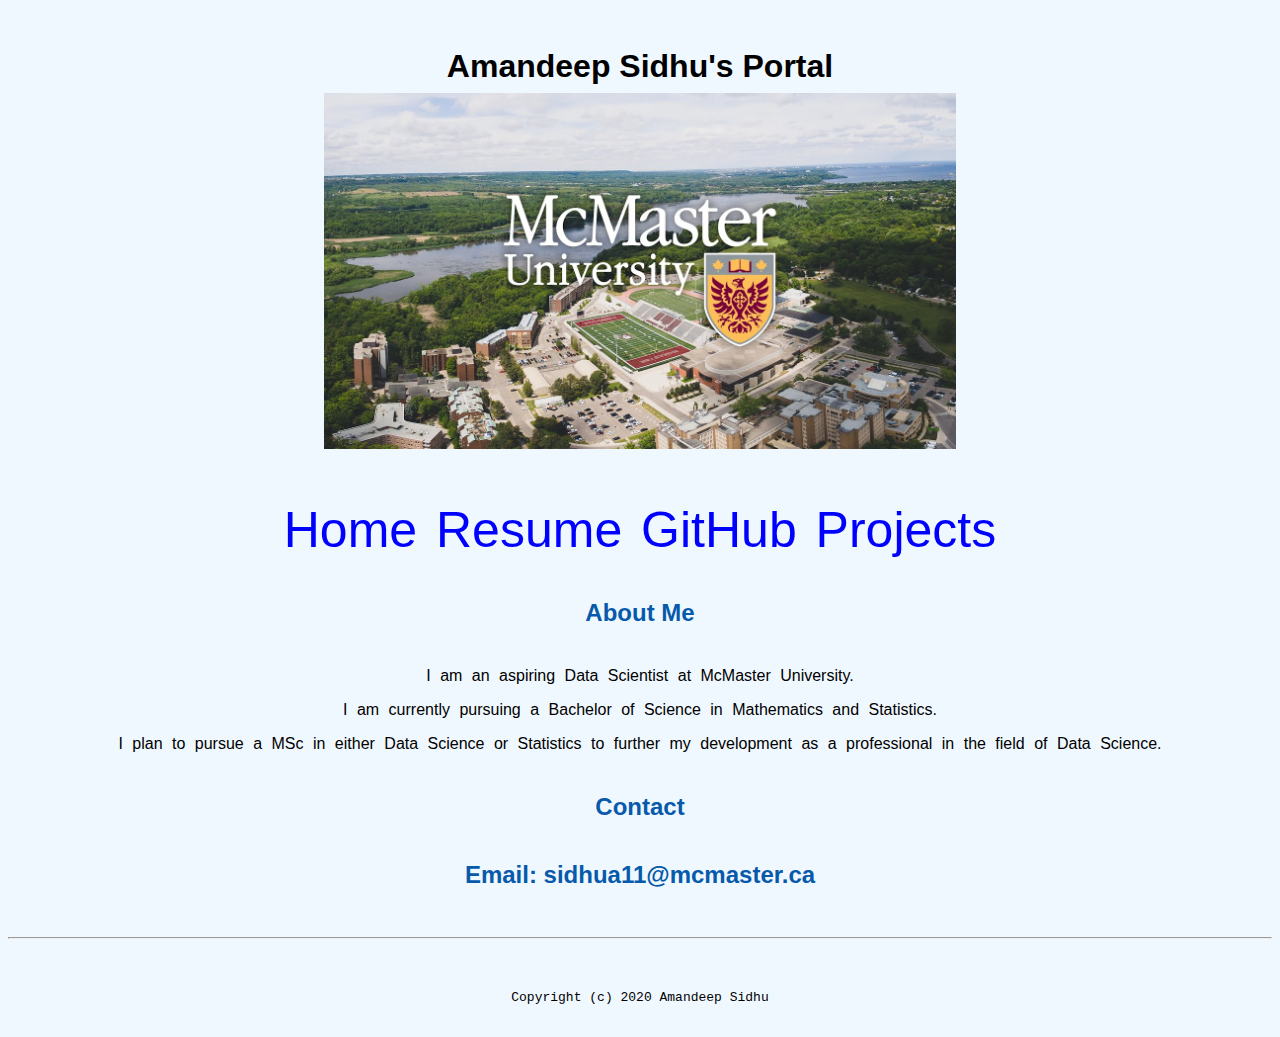
==== index.html @ 2113f32f "Update index.html" ====
<!doctype html>

<!-- this is a comment for human! -->

<html lang="en">

  <header>
    <title>Amandeep Sidhu's Portal</title>                                                                                   
    <link rel="stylesheet" href="css/master.css">
    <link rel="FaviconIcon" href="favicon.ico" type="image/x-icon">
    <link rel="shortcut" href="favicon.ico" type="image/x-icon">
    <meta name="viewport" content="widht=device-width, initial-scale=1, shrink-to-fit=no">
    <meta name="name" content="Amandeep Sidhu's Portal">
    <meta name="robots" content="noindex, nofollow">
  </header>
  <body>
    <h1>Amandeep Sidhu's Portal</h1>
    <img src="images/maxresdefault.jpg" width="50%" alt="banner">   
    <h1></h1>
    <p class="link"> <a href="index.html"> Home  </a>    <a href="resume.html"> Resume  </a>    <a href="https://github.com/sidhua11"> GitHub  </a>    <a href="projects.html"> Projects  </a> </p>
    <h2>About Me</h2>
    <p>I am an aspiring Data Scientist at McMaster University.</p>
    <p>I am currently pursuing a Bachelor of Science in Mathematics and Statistics.</p>
    <p>I plan to pursue a MSc in either Data Science or Statistics to further my development as a professional in the field of Data Science.</p>
    <h2>Contact</h2>
    <h2>Email: sidhua11@mcmaster.ca</h2>
  </body>

  <footer>
    <hr>
    <code>Copyright (c) 2020 Amandeep Sidhu</code>
  </footer>

</html>
---- css/master.css ----
/* Cascading stylesheet for the website */

/* Text inside these asterisks and slashes are comments for human */
  p {
  word-spacing: 5px;
  }
  
  p.link {
  word-spacing: 5px;
  }
  

  a {
    color: blue; /* set the text color to blue here */
    text-decoration: none; /* This means we do not want hyperlinks to be underlined */
    font-size: 50px;
  }

  a:hover {
    color: red; /* set the text color to red here */
    text-decoration: none; /* This means we do not want hyperlinks to be underlined */
    font-size: 50px;
  }

  body {
    background-color: AliceBlue; /* set the background color here */
    color: black; /* set the text color to black here */
    font-family: Arial, Helvetica, sans-serif; /* set the font here */
    text-align: center; /* set the text alignment here */
   }

  footer {
    margin-top: 2rem;
    margin-bottom: 2rem;
  }

  h1 {
    margin-bottom: 0.5rem;
    margin-top: 3rem;
   }

  h2 {
    color: #075AAB; /* set the text color of to #075AAB here */
    /* set both the bottom margin and top margin to 2.5rem here */
    margin-bottom: 2.5rem;
    margin-top: 2.5rem;
   }

  h3 {
    margin-bottom: 0;
    margin-top: 2rem;
  }

  h4 {
    margin-bottom: 1rem;
    margin-top: 0.5rem;
  }

  h5 {
    margin-top: 0.5rem;
  }

  hr {
    margin-bottom: 3rem;
    margin-top: 3rem;
  }

  /* this controls how the bullet points in the resume page looks */
  ul {
    display: table;
    margin: 0 auto;
    text-align: left;
  }
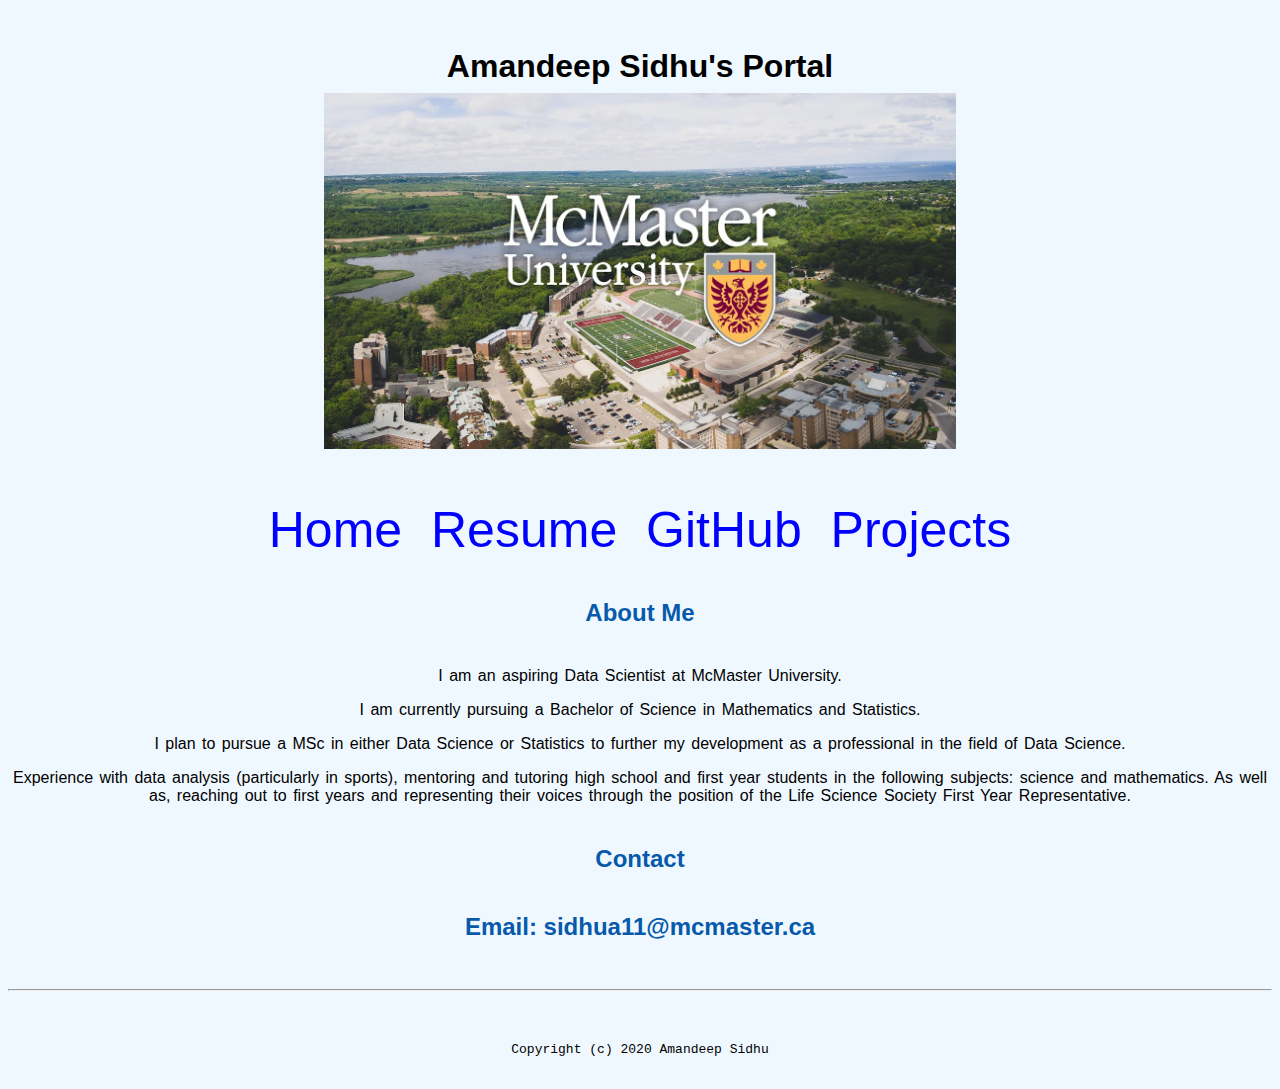
==== commit 789aedc9: "Update index.html" ====
--- a/index.html
+++ b/index.html
@@ -22,6 +22,7 @@
     <p>I am an aspiring Data Scientist at McMaster University.</p>
     <p>I am currently pursuing a Bachelor of Science in Mathematics and Statistics.</p>
     <p>I plan to pursue a MSc in either Data Science or Statistics to further my development as a professional in the field of Data Science.</p>
+    <p> Experience with data analysis (particularly in sports), mentoring and tutoring high school and first year students in the following subjects: science and mathematics. As well as, reaching out to first years and representing their voices through the position of the Life Science Society First Year Representative.</p>
     <h2>Contact</h2>
     <h2>Email: sidhua11@mcmaster.ca</h2>
   </body>
--- a/css/master.css
+++ b/css/master.css
@@ -2,11 +2,11 @@
 
 /* Text inside these asterisks and slashes are comments for human */
   p {
-  word-spacing: 5px;
+  word-spacing: 2px;
   }
   
   p.link {
-  word-spacing: 5px;
+  word-spacing: 15px;
   }
   
 
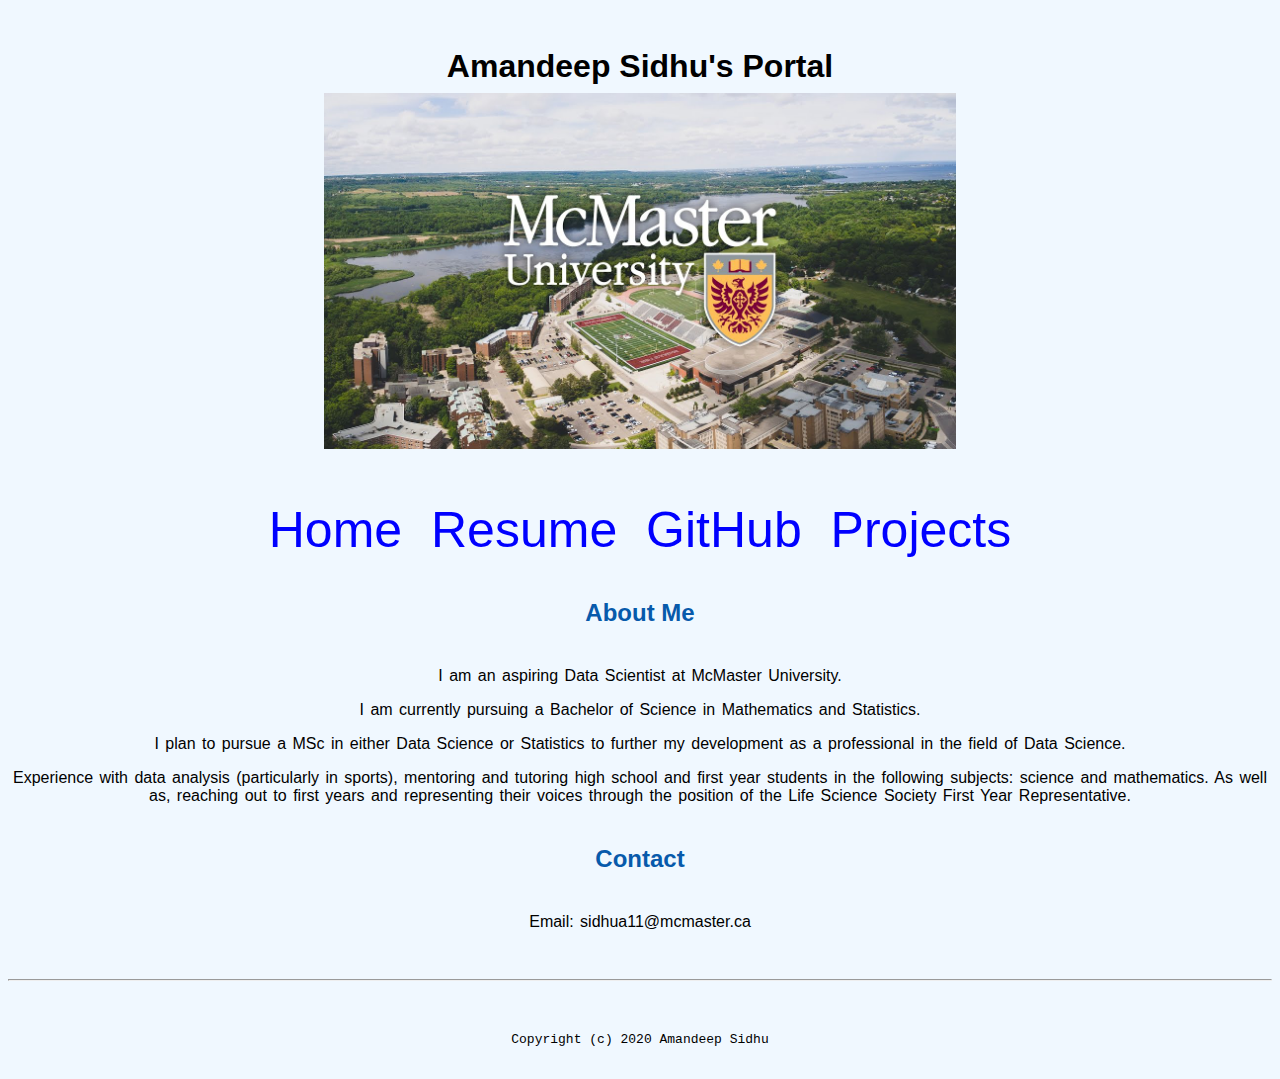
==== commit 0ff8ad30: "Update index.html" ====
--- a/index.html
+++ b/index.html
@@ -24,7 +24,7 @@
     <p>I plan to pursue a MSc in either Data Science or Statistics to further my development as a professional in the field of Data Science.</p>
     <p> Experience with data analysis (particularly in sports), mentoring and tutoring high school and first year students in the following subjects: science and mathematics. As well as, reaching out to first years and representing their voices through the position of the Life Science Society First Year Representative.</p>
     <h2>Contact</h2>
-    <h2>Email: sidhua11@mcmaster.ca</h2>
+    <p>Email: sidhua11@mcmaster.ca</p>
   </body>
 
   <footer>
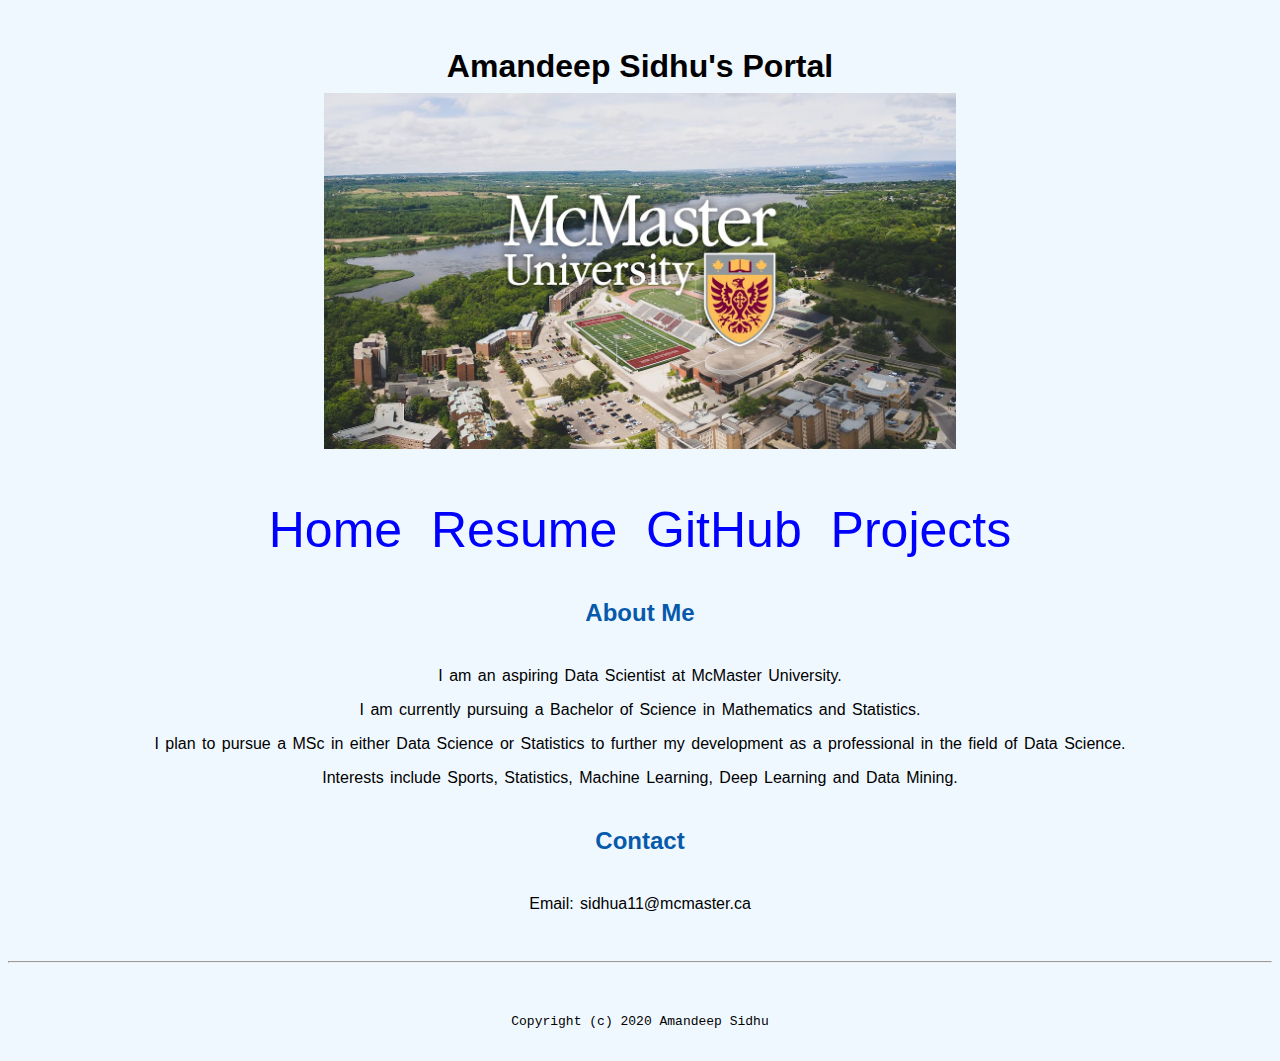
==== commit c1fdbf43: "Update index.html" ====
--- a/index.html
+++ b/index.html
@@ -22,7 +22,7 @@
     <p>I am an aspiring Data Scientist at McMaster University.</p>
     <p>I am currently pursuing a Bachelor of Science in Mathematics and Statistics.</p>
     <p>I plan to pursue a MSc in either Data Science or Statistics to further my development as a professional in the field of Data Science.</p>
-    <p> Experience with data analysis (particularly in sports), mentoring and tutoring high school and first year students in the following subjects: science and mathematics. As well as, reaching out to first years and representing their voices through the position of the Life Science Society First Year Representative.</p>
+    <p>Interests include Sports, Statistics, Machine Learning, Deep Learning and Data Mining.</p>
     <h2>Contact</h2>
     <p>Email: sidhua11@mcmaster.ca</p>
   </body>
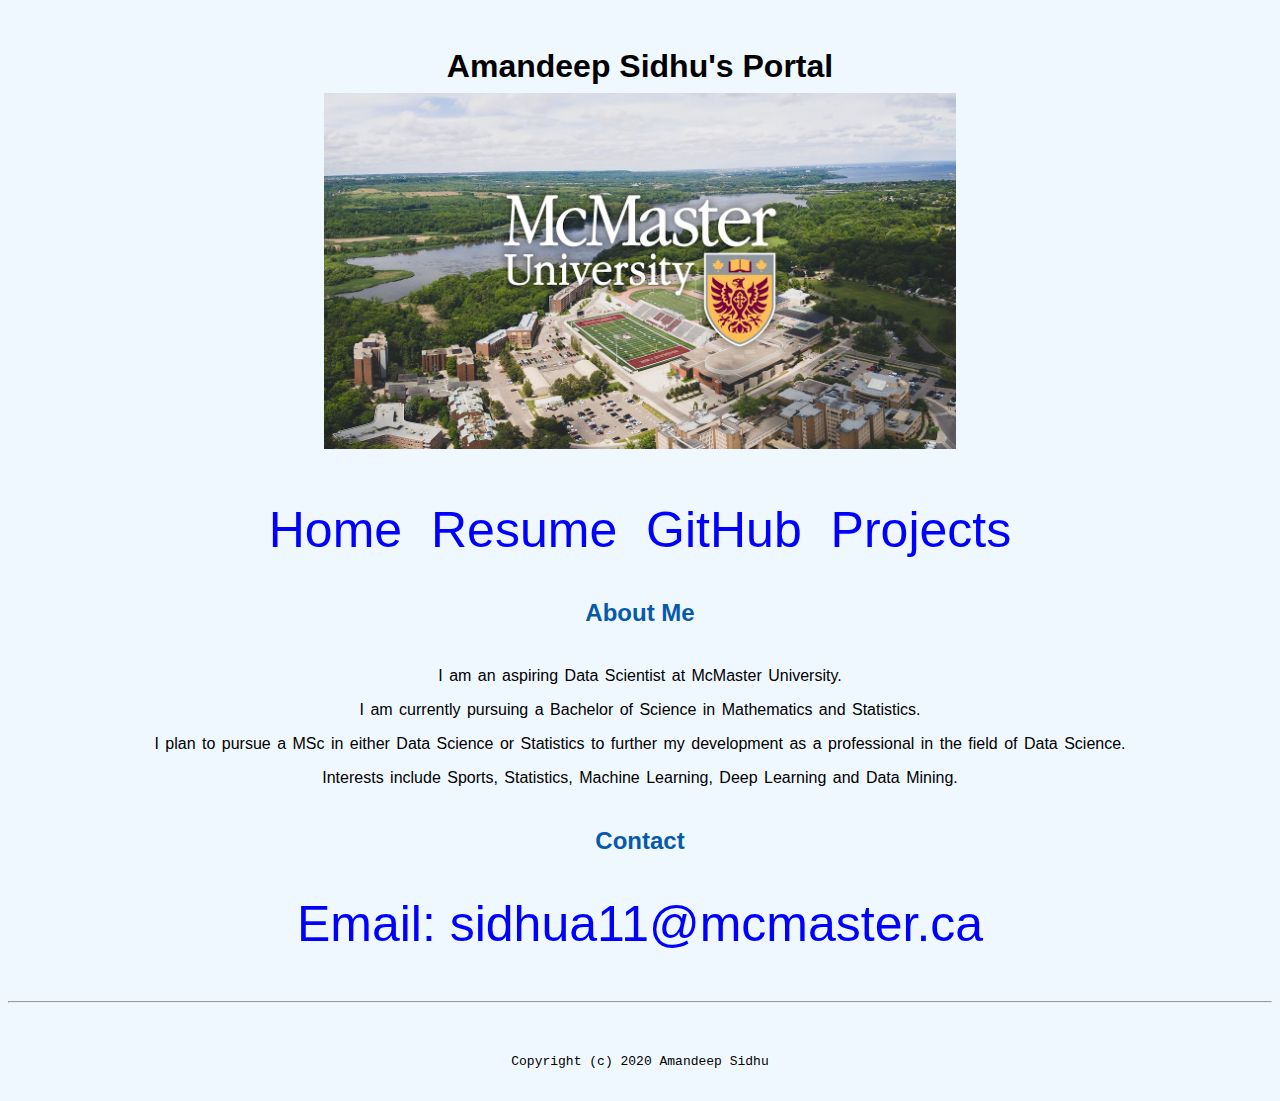
==== commit 291869d1: "Update index.html" ====
--- a/index.html
+++ b/index.html
@@ -24,7 +24,7 @@
     <p>I plan to pursue a MSc in either Data Science or Statistics to further my development as a professional in the field of Data Science.</p>
     <p>Interests include Sports, Statistics, Machine Learning, Deep Learning and Data Mining.</p>
     <h2>Contact</h2>
-    <p>Email: sidhua11@mcmaster.ca</p>
+    <a class="email" href="mailto:sidhua11@mcmaster.ca">Email: sidhua11@mcmaster.ca</a>
   </body>
 
   <footer>
--- a/css/master.css
+++ b/css/master.css
@@ -14,6 +14,10 @@
     color: blue; /* set the text color to blue here */
     text-decoration: none; /* This means we do not want hyperlinks to be underlined */
     font-size: 50px;
+  }
+  a.email {
+    color: blue; /* set the text color to blue here */
+    text-decoration: none; /* This means we do not want hyperlinks to be underlined */
   }
 
   a:hover {
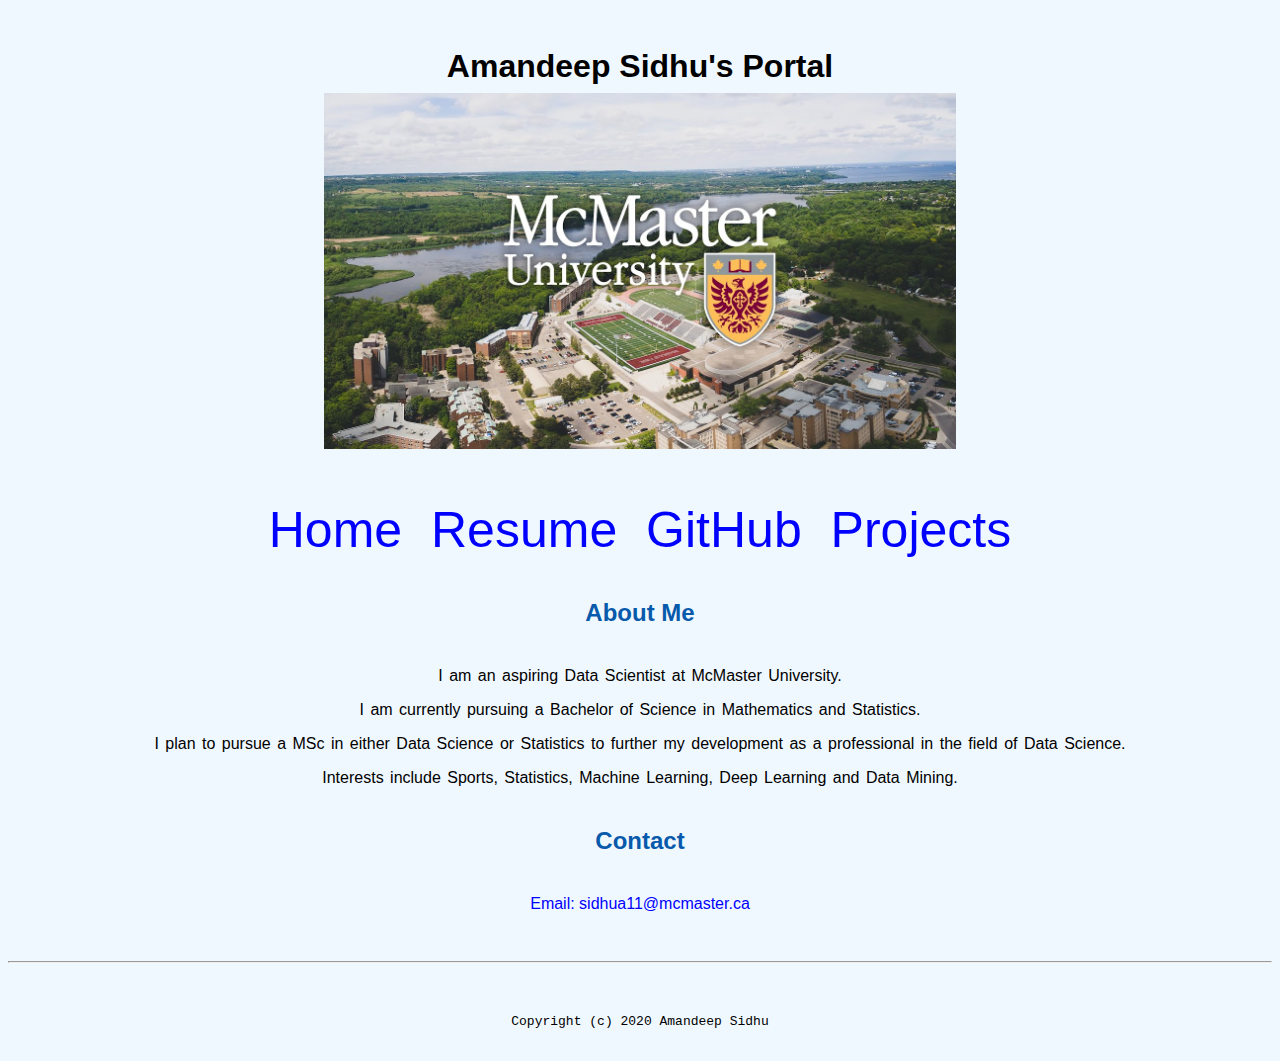
==== commit 1c8fbb63: "Update index.html" ====
--- a/index.html
+++ b/index.html
@@ -24,7 +24,7 @@
     <p>I plan to pursue a MSc in either Data Science or Statistics to further my development as a professional in the field of Data Science.</p>
     <p>Interests include Sports, Statistics, Machine Learning, Deep Learning and Data Mining.</p>
     <h2>Contact</h2>
-    <a class="email" href="mailto:sidhua11@mcmaster.ca">Email: sidhua11@mcmaster.ca</a>
+    <a class="b" href="mailto:sidhua11@mcmaster.ca">Email: sidhua11@mcmaster.ca</a>
   </body>
 
   <footer>
--- a/css/master.css
+++ b/css/master.css
@@ -15,9 +15,10 @@
     text-decoration: none; /* This means we do not want hyperlinks to be underlined */
     font-size: 50px;
   }
-  a.email {
+  a.b {
     color: blue; /* set the text color to blue here */
     text-decoration: none; /* This means we do not want hyperlinks to be underlined */
+    font-size: 16px;
   }
 
   a:hover {
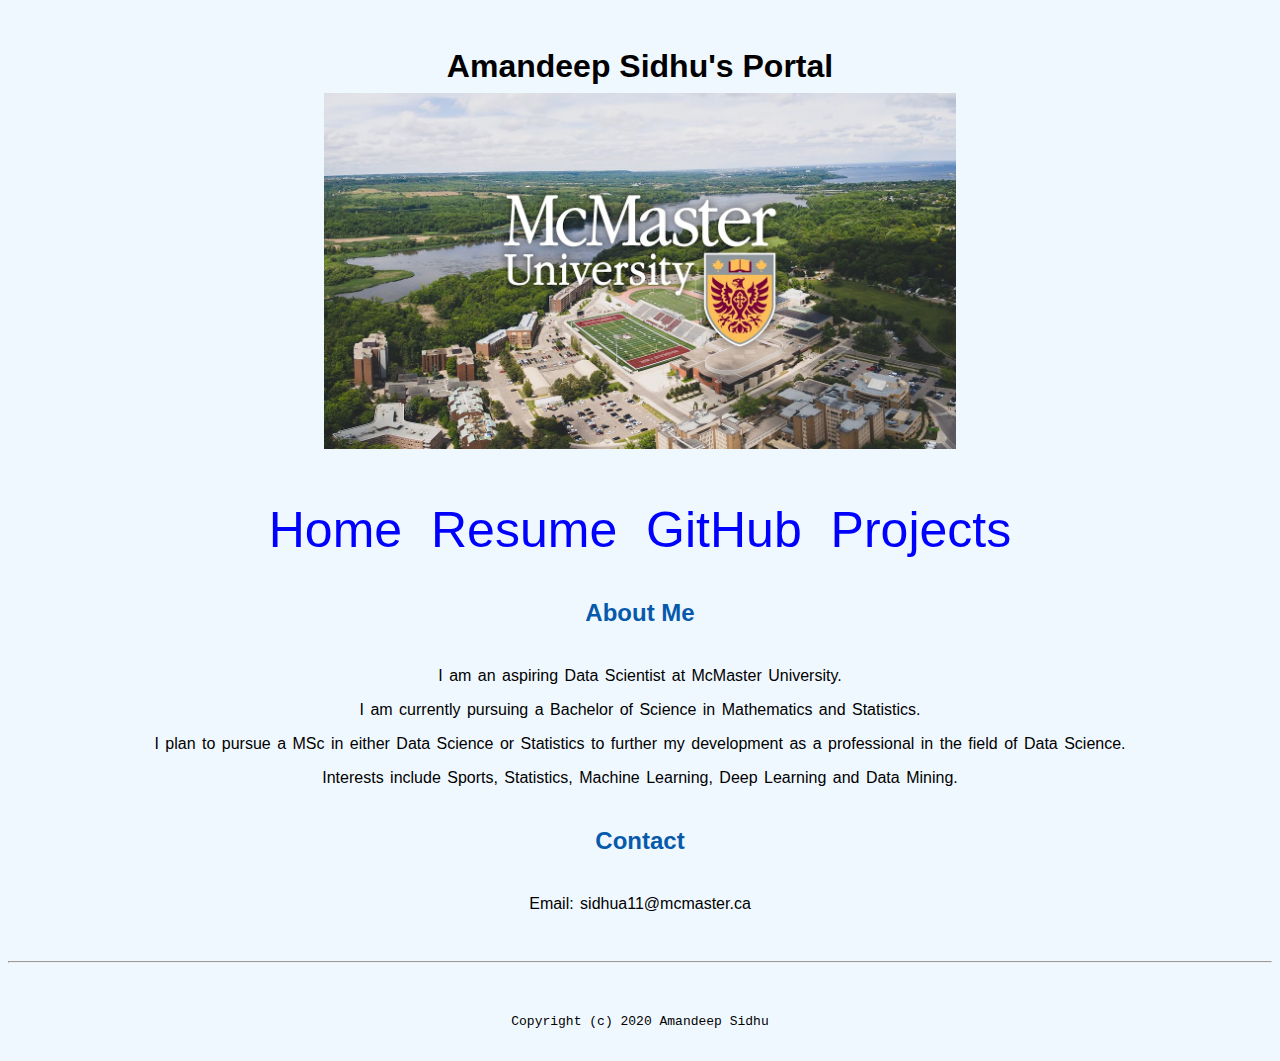
==== commit 71f50c03: "Update index.html" ====
--- a/index.html
+++ b/index.html
@@ -24,7 +24,7 @@
     <p>I plan to pursue a MSc in either Data Science or Statistics to further my development as a professional in the field of Data Science.</p>
     <p>Interests include Sports, Statistics, Machine Learning, Deep Learning and Data Mining.</p>
     <h2>Contact</h2>
-    <a class="b" href="mailto:sidhua11@mcmaster.ca">Email: sidhua11@mcmaster.ca</a>
+    <p>Email: sidhua11@mcmaster.ca</p>
   </body>
 
   <footer>
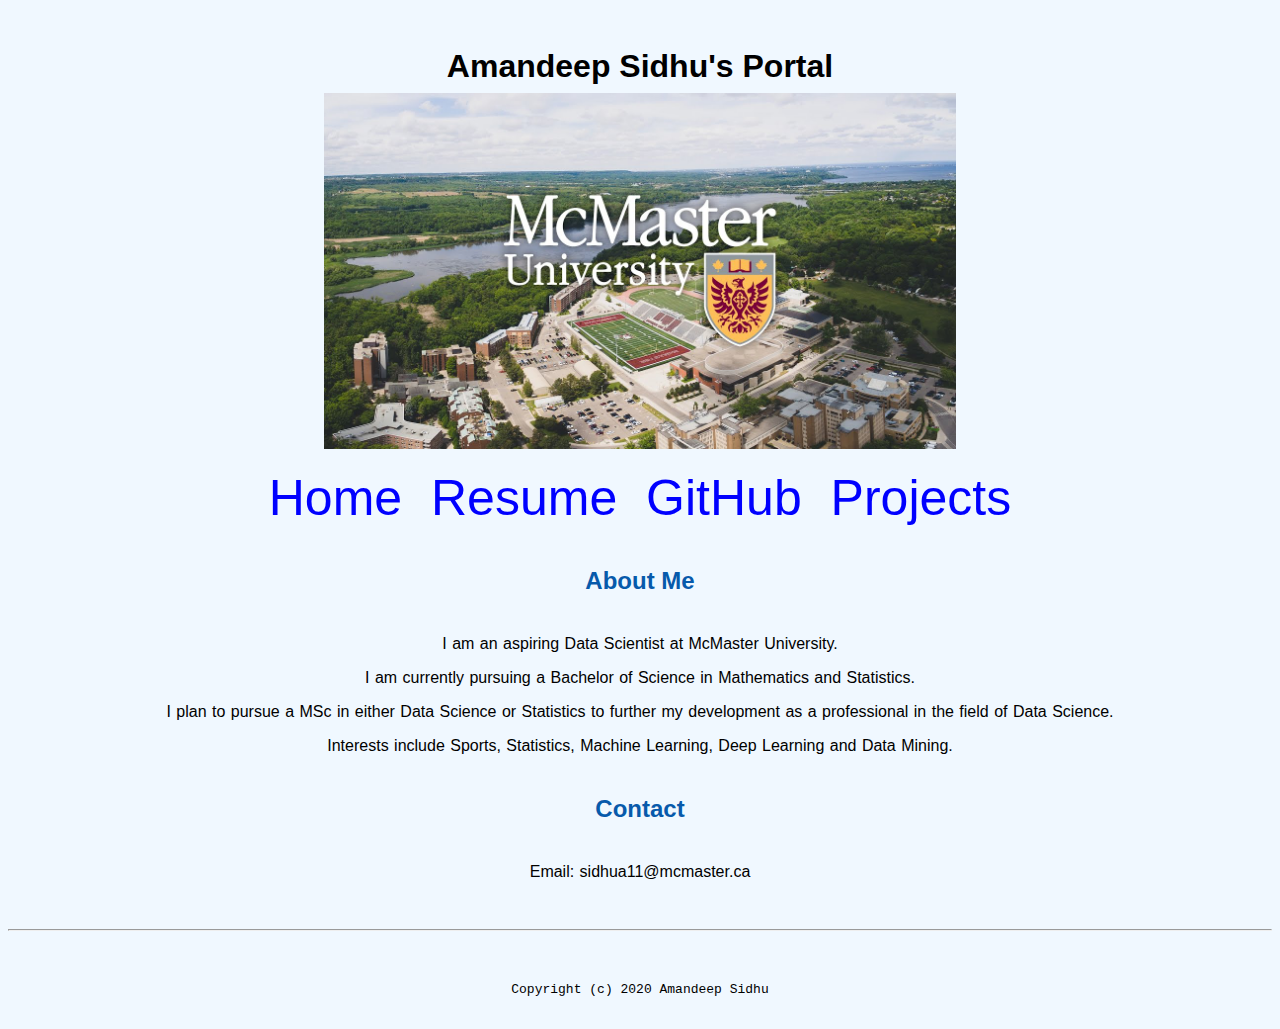
==== commit 319ce746: "Update index.html" ====
--- a/index.html
+++ b/index.html
@@ -15,8 +15,7 @@
   </header>
   <body>
     <h1>Amandeep Sidhu's Portal</h1>
-    <img src="images/maxresdefault.jpg" width="50%" alt="banner">   
-    <h1></h1>
+    <img src="images/maxresdefault.jpg" width="50%" alt="banner">
     <p class="link"> <a href="index.html"> Home  </a>    <a href="resume.html"> Resume  </a>    <a href="https://github.com/sidhua11"> GitHub  </a>    <a href="projects.html"> Projects  </a> </p>
     <h2>About Me</h2>
     <p>I am an aspiring Data Scientist at McMaster University.</p>
--- a/css/master.css
+++ b/css/master.css
@@ -2,7 +2,7 @@
 
 /* Text inside these asterisks and slashes are comments for human */
   p {
-  word-spacing: 2px;
+  word-spacing: 1px;
   }
   
   p.link {
